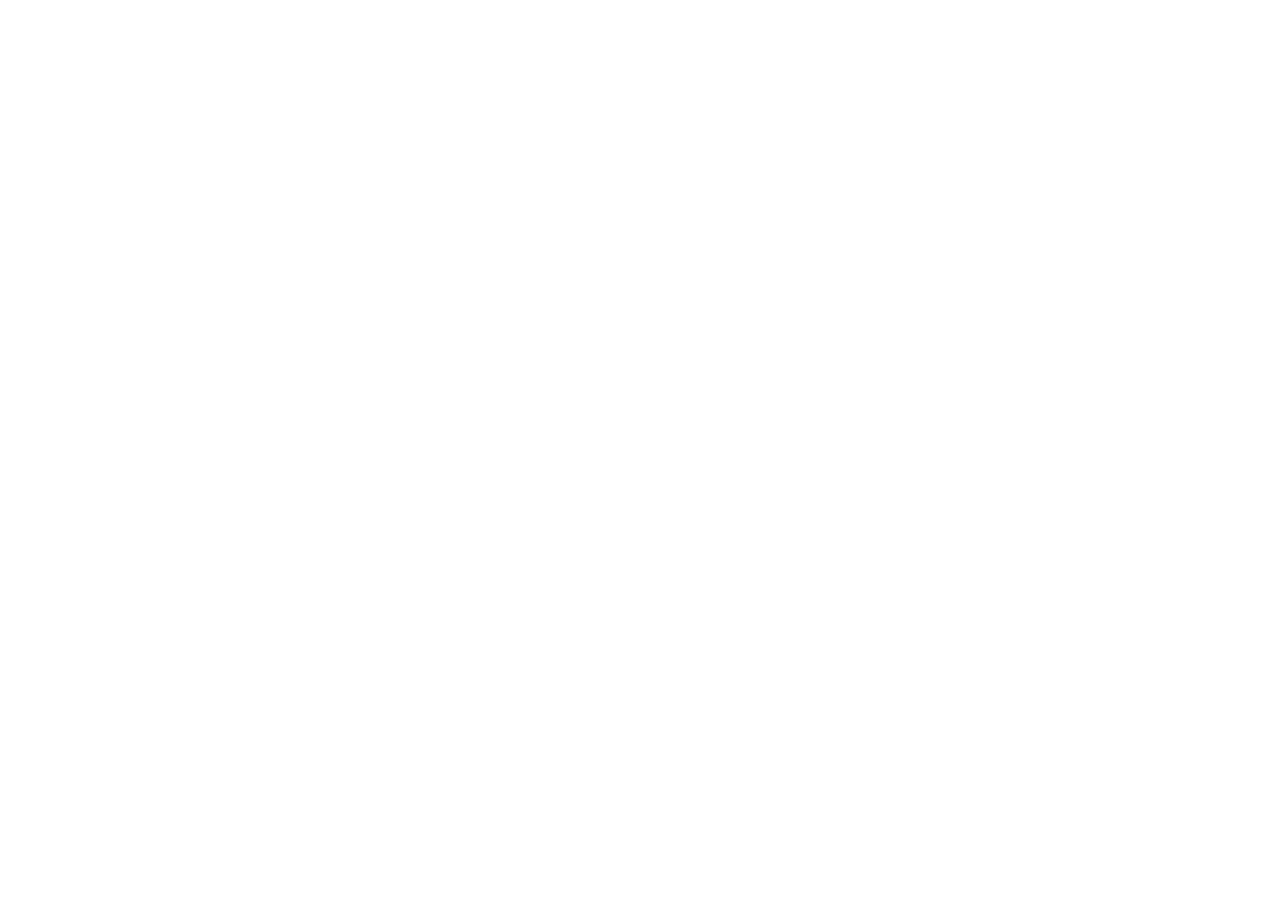
==== task_13/index.html @ 5eb53a9d "in work" ====
<!DOCTYPE html>
<html lang="en">
<head>
    <meta charset="UTF-8">
    <meta http-equiv="X-UA-Compatible" content="IE=edge">
    <meta name="viewport" content="width=device-width, initial-scale=1.0">
    <title>DRINK HASH FUNC</title>
    <link type="styleeshet" href="style.css">
    <script defer src="index.js"></script>
</head>
<body>
    
</body>
</html>
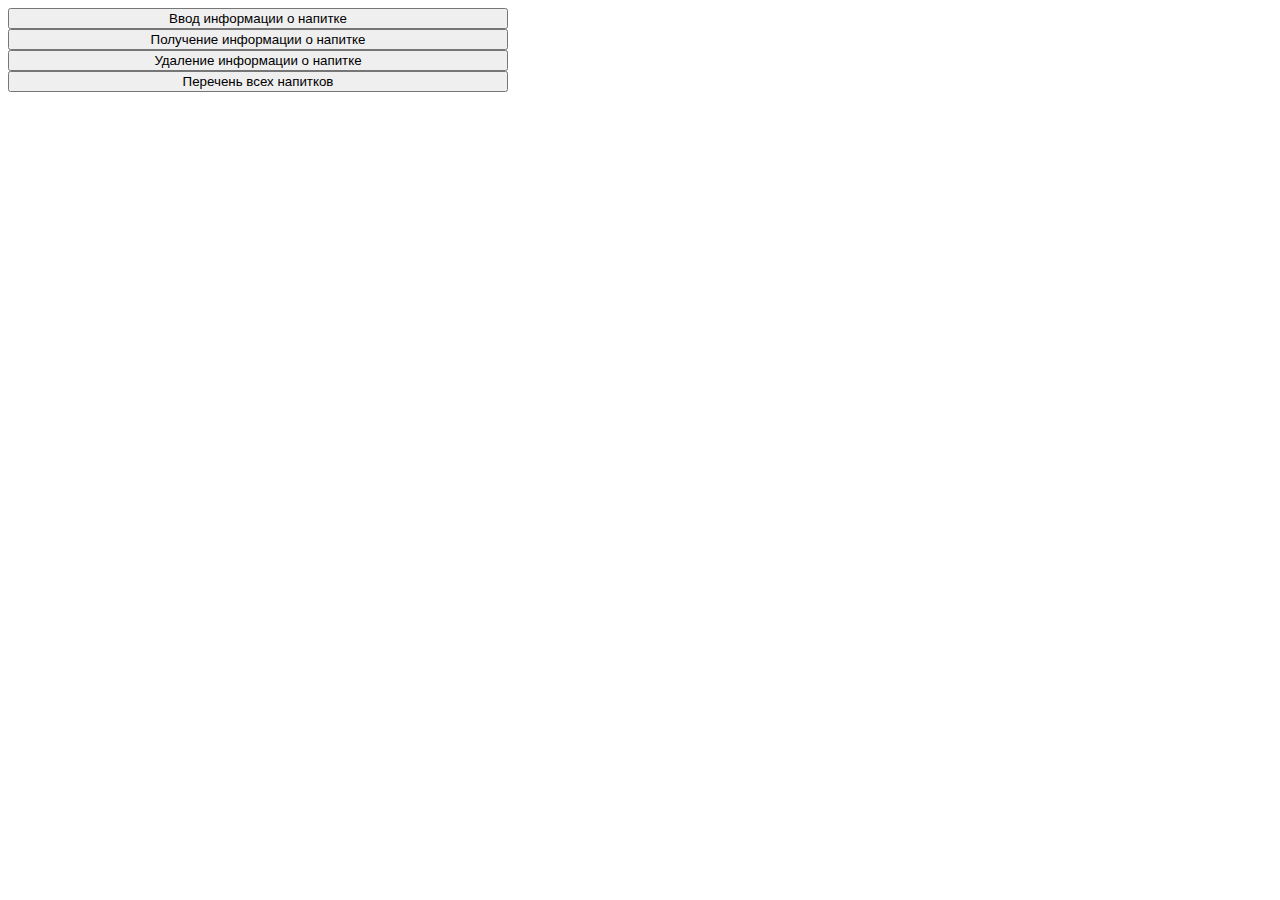
==== commit c071de4e: "Task 13" ====
--- a/task_13/index.html
+++ b/task_13/index.html
@@ -5,10 +5,13 @@
     <meta http-equiv="X-UA-Compatible" content="IE=edge">
     <meta name="viewport" content="width=device-width, initial-scale=1.0">
     <title>DRINK HASH FUNC</title>
-    <link type="styleeshet" href="style.css">
+    <link href="style.css" rel="stylesheet" type="text/css">
     <script defer src="index.js"></script>
 </head>
 <body>
-    
+    <button class="add_info">Ввод информации о напитке</button>
+    <button class="get_info">Получение информации о напитке</button>
+    <button class="delete_info">Удаление информации о напитке</button>
+    <button class="get_all_drink">Перечень всех напитков</button>
 </body>
-</html>+</html>
--- a/task_13/style.css
+++ b/task_13/style.css
@@ -0,0 +1,4 @@
+button {
+  display: block;
+  width: 500px;
+}